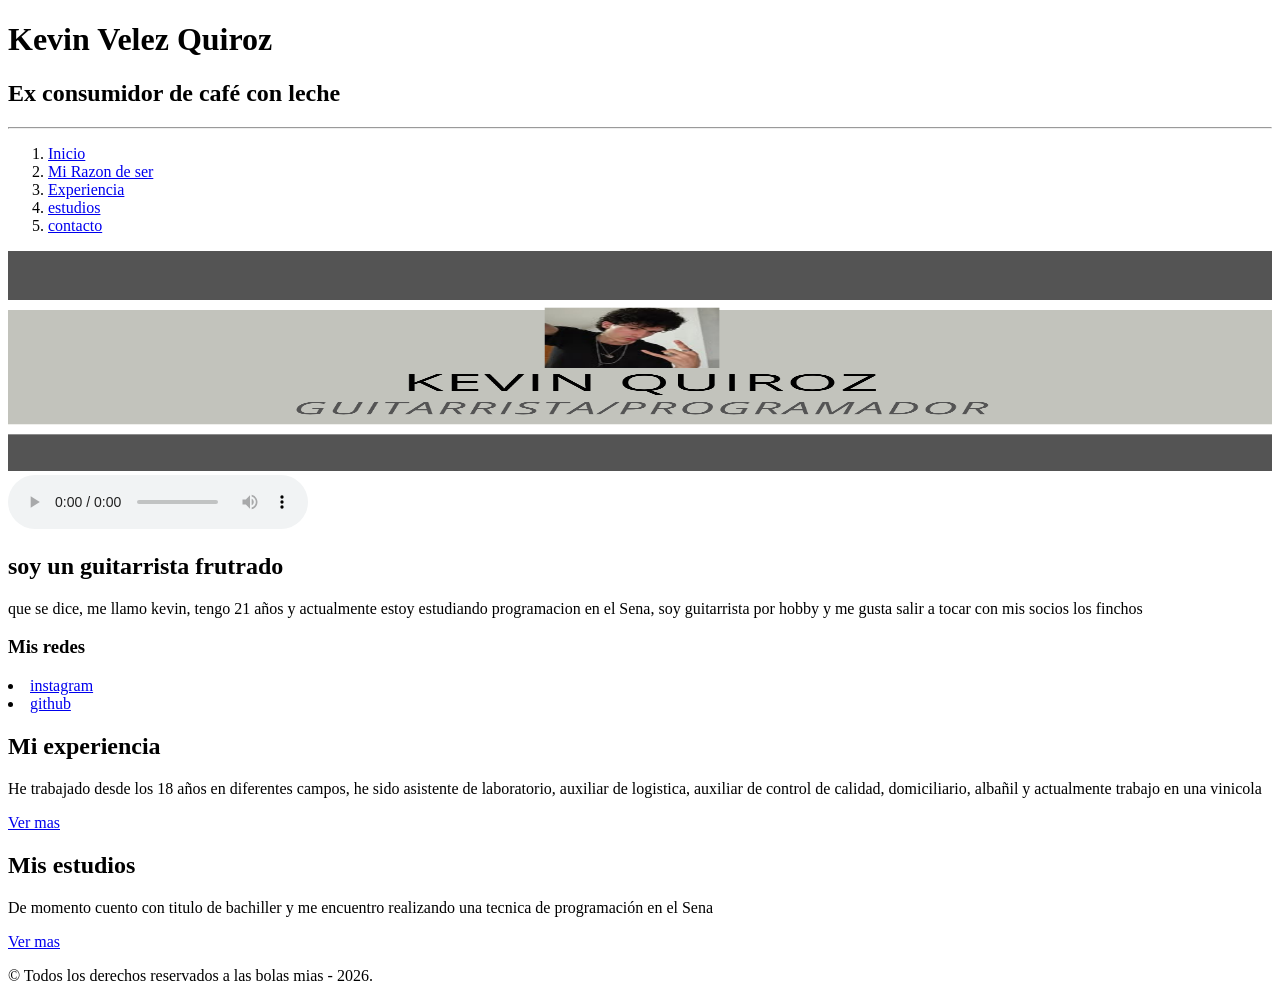
==== index.html @ 824f6fc3 "primera_vuelta" ====
<!DOCTYPE html>
<html lang="es">
<head>
    <meta charset="UTF-8">
    <meta name="viewport" content="width=device-width, initial-scale=1.0">
    <title>Kevin Velez Quiroz CV</title>
</head>
<body>
    <header>    
        <h1>Kevin Velez Quiroz</h1>
        <h2>Ex consumidor de café con leche</h2>
        <hr>
        <nav>   
            <ol>    
               <li><a href="index.html">Inicio</a></a></li>
                <li><a href="https://es.wikipedia.org/wiki/Gustavo_Cerati" target="_blank">Mi Razon de ser</a></a></li> 
                <li><a href="experiencia.html">Experiencia</a></a></li>
                <li><a href="estudios.html">estudios</a></a></li>
                <li><a href="contacto.html">contacto</a></a></li>
            </ol>
        </nav>
        <img src="img/Kevin_Quiroz.png" alt="banner con el nombre de contacto y foto" width="100%" height="220px">
              <audio controls>
  <source src="media/Odio_a_mauro.m4a" type="audio/mpeg">
  <source src="media/Odio_a_mauro.m4a" type="audio/ogg">
  Tu navegador no soporta el elemento de audio.
</audio>
    </header>
    <main>  
        <section>
            <h2>soy un guitarrista frutrado</h2>
            <p>que se dice, me llamo kevin, tengo 21 años y actualmente estoy estudiando programacion en el Sena, soy guitarrista por hobby y me gusta salir a tocar con mis socios los finchos</p>
            <h3>Mis redes</h3>
      <li><a href="https://www.instagram.com/kev_quiroz23/" target="_blank">instagram</a></a></li>
                <li><a href="https://github.com/kev232323" target="_blank">github</a></a></li>       
        </section>
        <section>
            <h2>Mi experiencia</h2>
            <p>He trabajado desde los 18 años en diferentes campos, he sido asistente de laboratorio, auxiliar de logistica, auxiliar de control de calidad, domiciliario, albañil y actualmente trabajo en una vinicola</p>
            <a href="experiencia.html">Ver mas</a>
        </section>
        <section>
            <h2>Mis estudios</h2>
            <p>De momento cuento con titulo de bachiller y me encuentro realizando una tecnica de programación en el Sena</p>
            <a href="estudios.html">Ver mas</a>
        </section>
    </main>
    <footer>    
        <p>&copy; Todos los derechos reservados a las bolas mias - 2026.</p>
    </footer>
</body>
</html>
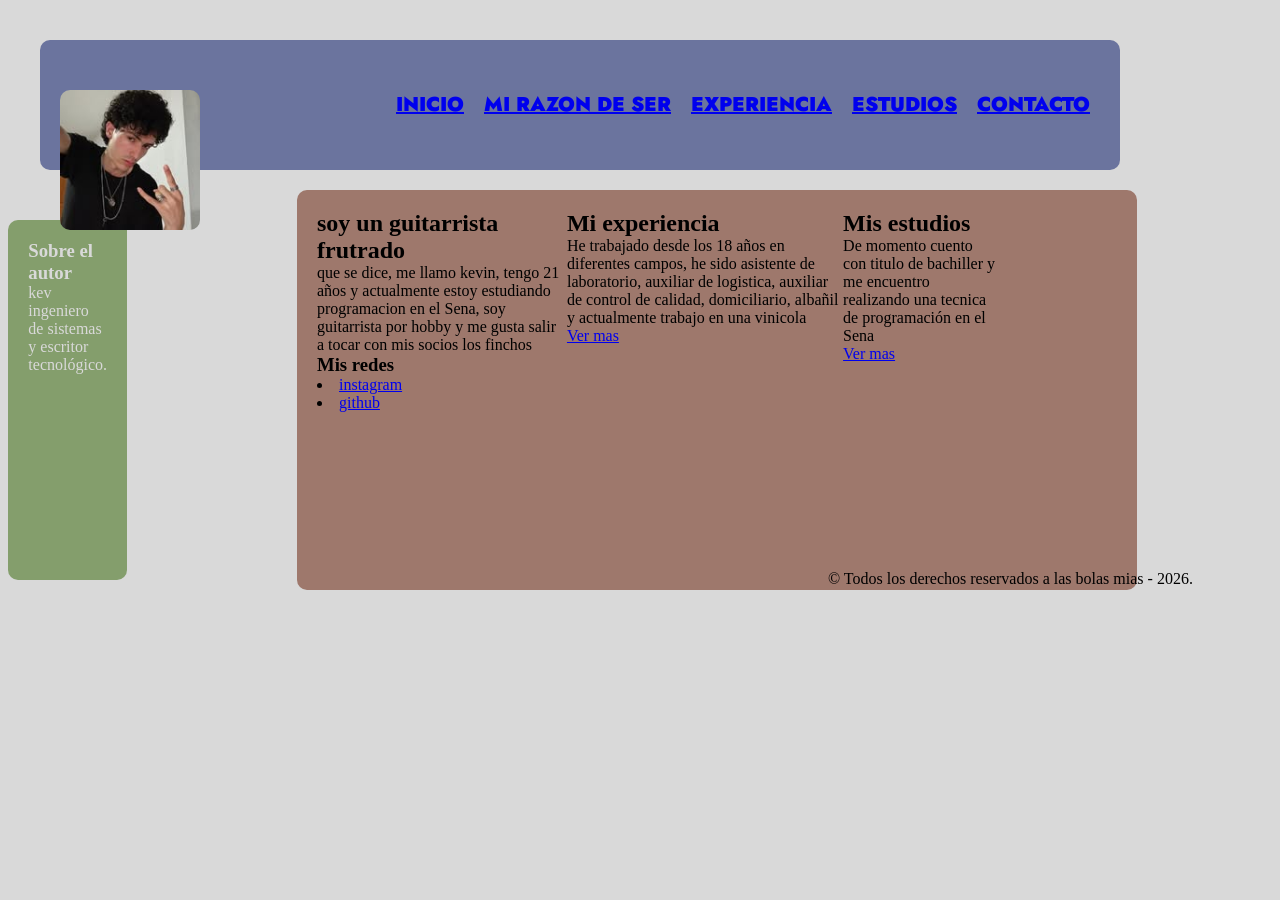
==== commit 0e2faf9e: "soy un pro" ====
--- a/index.html
+++ b/index.html
@@ -4,14 +4,17 @@
     <meta charset="UTF-8">
     <meta name="viewport" content="width=device-width, initial-scale=1.0">
     <title>Kevin Velez Quiroz CV</title>
+    <link rel="stylesheet" href="media/css/styles.css">
 </head>
 <body>
     <header>    
-        <h1>Kevin Velez Quiroz</h1>
-        <h2>Ex consumidor de café con leche</h2>
-        <hr>
+    <img src="img/kev.jpg" alt="Foto de perfil" class="profile-image">
+    <link rel="preconnect" href="https://fonts.googleapis.com">
+<link rel="preconnect" href="https://fonts.gstatic.com" crossorigin>
+<link href="https://fonts.googleapis.com/css2?family=Jost:ital,wght@0,100..900;1,100..900&display=swap" rel="stylesheet">
+        
         <nav>   
-            <ol>    
+            <ol class="nav-links">    
                <li><a href="index.html">Inicio</a></a></li>
                 <li><a href="https://es.wikipedia.org/wiki/Gustavo_Cerati" target="_blank">Mi Razon de ser</a></a></li> 
                 <li><a href="experiencia.html">Experiencia</a></a></li>
@@ -19,13 +22,7 @@
                 <li><a href="contacto.html">contacto</a></a></li>
             </ol>
         </nav>
-        <img src="img/Kevin_Quiroz.png" alt="banner con el nombre de contacto y foto" width="100%" height="220px">
-              <audio controls>
-  <source src="media/Odio_a_mauro.m4a" type="audio/mpeg">
-  <source src="media/Odio_a_mauro.m4a" type="audio/ogg">
-  Tu navegador no soporta el elemento de audio.
-</audio>
-    </header>
+         </header>
     <main>  
         <section>
             <h2>soy un guitarrista frutrado</h2>
@@ -44,6 +41,10 @@
             <p>De momento cuento con titulo de bachiller y me encuentro realizando una tecnica de programación en el Sena</p>
             <a href="estudios.html">Ver mas</a>
         </section>
+        <aside class="aside-1">
+    <h3>Sobre el autor</h3>
+    <p>kev ingeniero de sistemas y escritor tecnológico.</p>
+  </aside>
     </main>
     <footer>    
         <p>&copy; Todos los derechos reservados a las bolas mias - 2026.</p>
--- a/media/css/styles.css
+++ b/media/css/styles.css
@@ -0,0 +1,98 @@
+*{
+    margin: 0;
+    box-sizing: border-box;
+    padding: 0;
+}
+
+body{
+    background-color: #D9D9D9;
+display: grid;
+padding: 40px;
+width: 100%;
+}
+
+header{
+background-color: #6B749E;
+
+width: 90%;
+height: 130px;
+display: flex;
+justify-content: space-between;
+flex-direction: row;
+border-radius: 10px;
+
+
+}
+
+main{
+    padding: 40px;
+    border-radius: 10px;
+background-color: #9E786C;
+width: 70%;
+height: 400px;
+display: flex;
+
+flex-direction: row;
+position: relative;
+left: 257px;
+padding: 20px;
+top: 20px;
+}
+.profile-image{
+    width: 140px;
+    height: 140px;
+    border-radius: 10px;
+    
+    margin-left: 20px;
+    margin-top: 20px;
+    position: relative;
+    top: 30px;
+z-index: 2;
+}
+
+.nav-links{
+    display: flex;
+    flex-direction: row;
+    list-style-type: none;
+    margin-right: 30px;
+    margin-top: 30px;
+    color: #D9D9D9;
+      font-family: "Jost", sans-serif;
+  font-optical-sizing: auto;
+  font-weight: 900;
+  font-style: normal;
+position: relative;
+    top: 20px;
+    align-items: space-between;
+    gap: 20px;
+    font-size: 20px;
+    text-transform: uppercase;
+    
+
+}
+footer{
+    
+  position: relative;
+  display: flex;
+  left: 788px;
+    
+}
+
+.aside-1 {
+
+    display: flex;
+    flex-wrap: wrap;
+    flex-direction: column;
+    position: relative;
+width: 255px;
+height: 100%;
+
+    background-color: #849E6C;
+    padding: 10px;
+    border-radius: 10px;
+    color: #D9D9D9;
+    top: 10px;
+    right: 990px;
+    padding: 20px;
+    z-index: 1;
+}
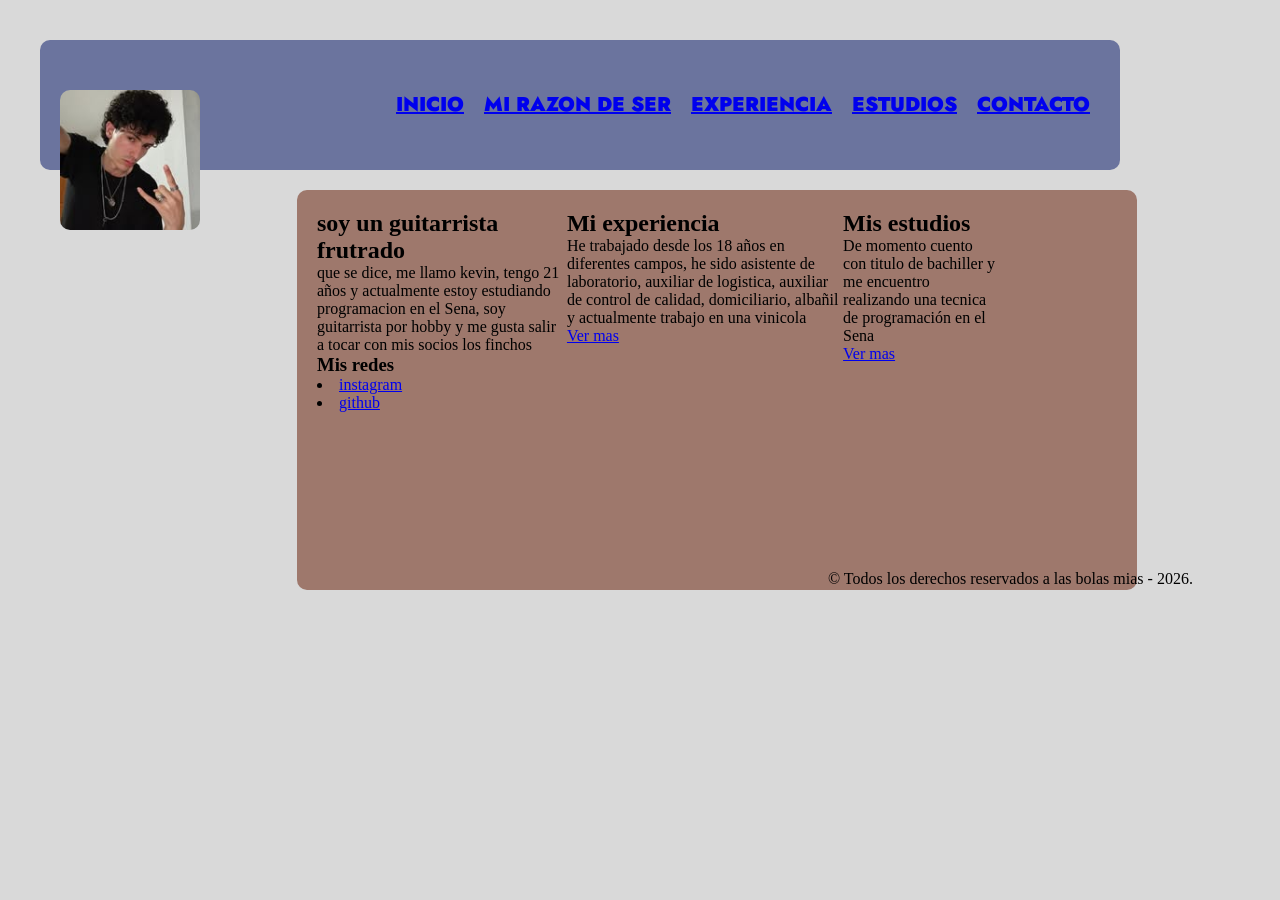
==== commit 52f27e97: "pagina funcional" ====
--- a/index.html
+++ b/index.html
@@ -16,7 +16,7 @@
         <nav>   
             <ol class="nav-links">    
                <li><a href="index.html">Inicio</a></a></li>
-                <li><a href="https://es.wikipedia.org/wiki/Gustavo_Cerati" target="_blank">Mi Razon de ser</a></a></li> 
+                <li><a href="mi_razon_de_ser.html">Mi Razon de ser</a></a></li> 
                 <li><a href="experiencia.html">Experiencia</a></a></li>
                 <li><a href="estudios.html">estudios</a></a></li>
                 <li><a href="contacto.html">contacto</a></a></li>
--- a/media/css/styles.css
+++ b/media/css/styles.css
@@ -91,8 +91,24 @@
     padding: 10px;
     border-radius: 10px;
     color: #D9D9D9;
-    top: 10px;
-    right: 990px;
+    top: 30px;
+    right: 1460px;
     padding: 20px;
     z-index: 1;
-}+}
+
+.gallery{
+    display: flex;
+    flex-wrap: wrap;
+    gap: 20px;
+    margin-top: 20px;
+}
+
+.bbs{
+    width: 160px;
+    height: 160px;
+    border-radius: 10px;
+    position: relative;
+    z-index: 2;
+}
+    
